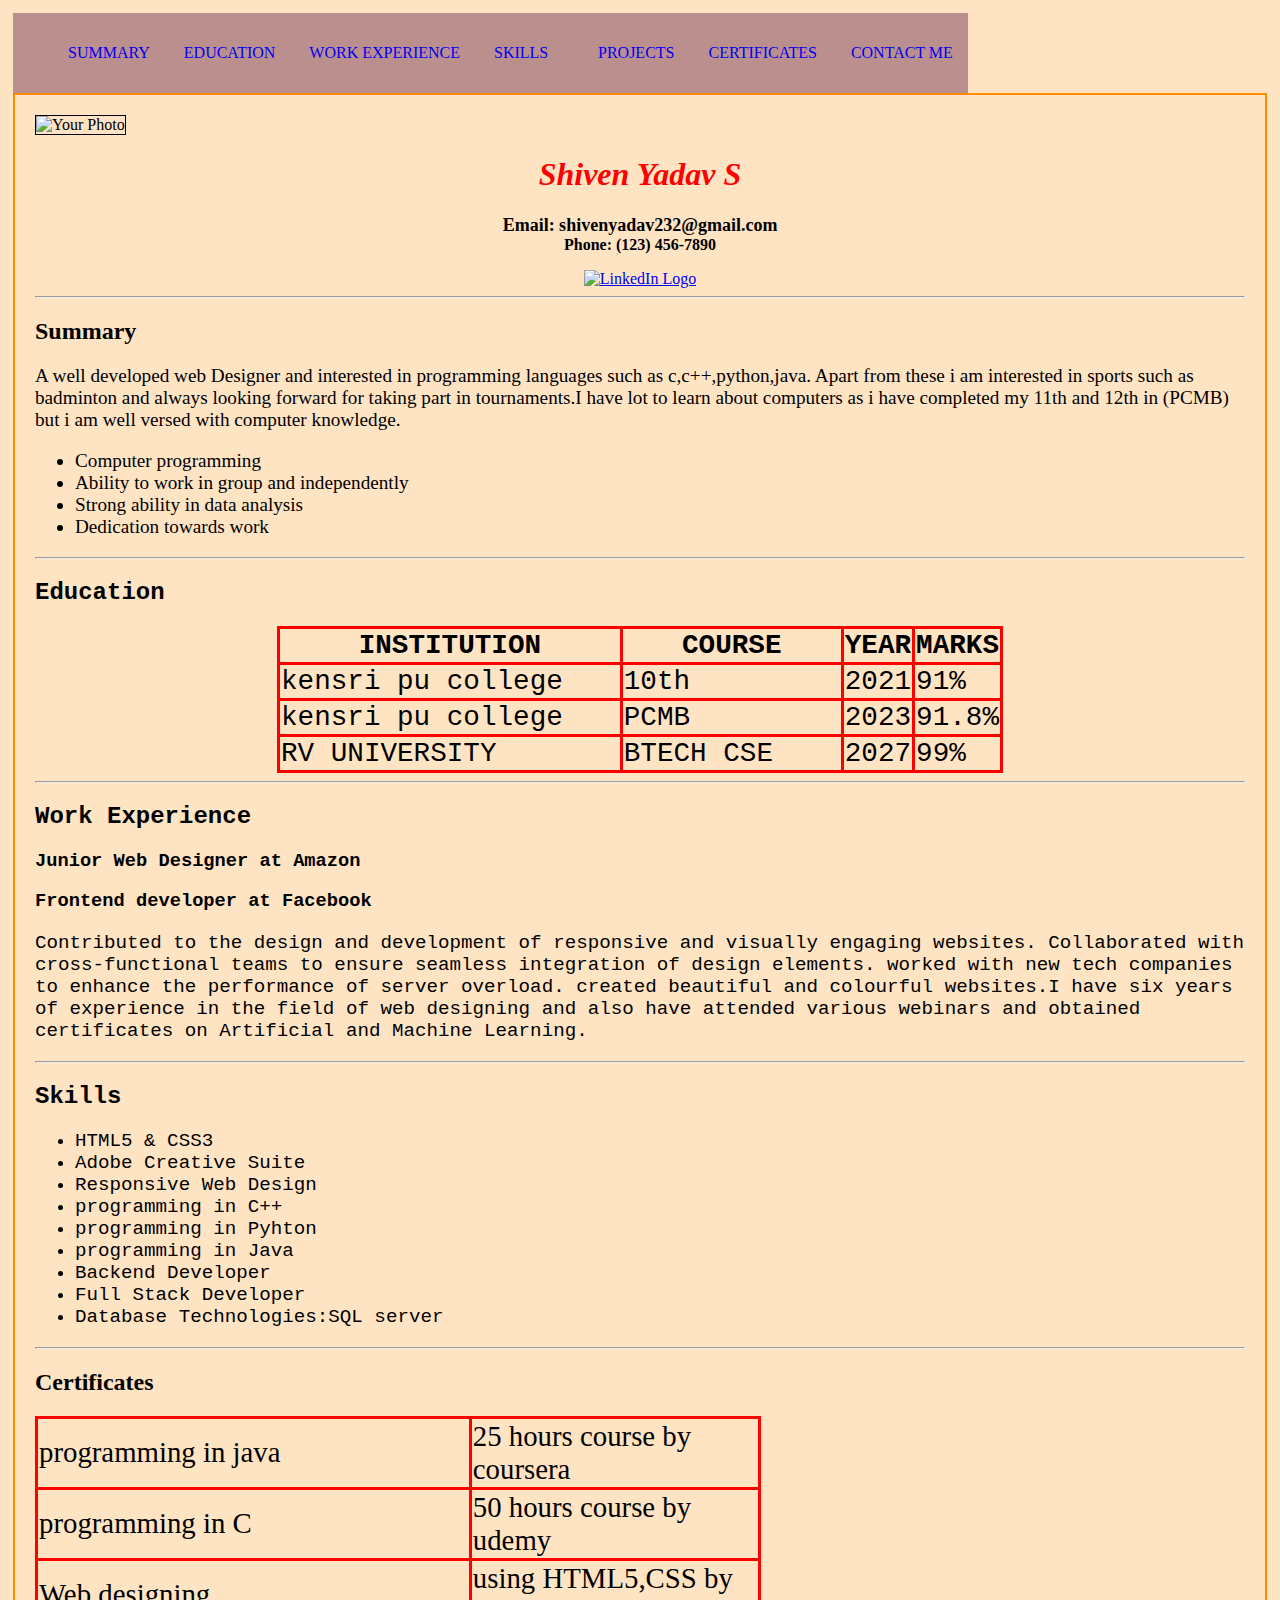
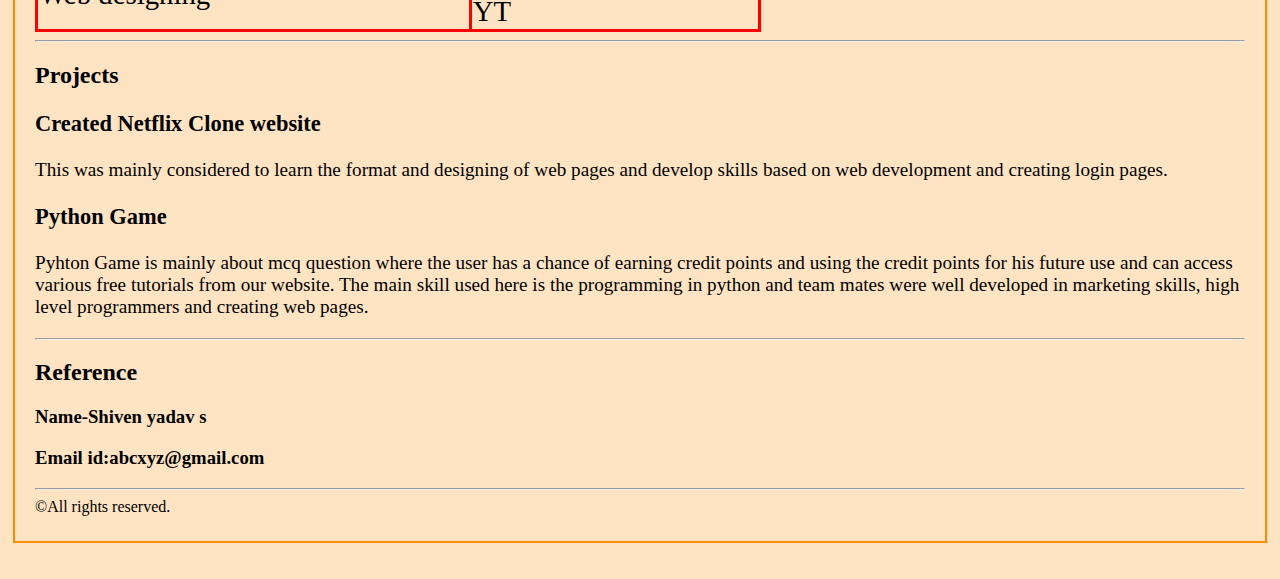
==== index.html @ 4b4d99f2 "Add files via upload" ====
<!DOCTYPE html>
<html lang="en">
<head>
    
    <title> Shiven Yadav S Resume</title>
    <link rel="stylesheet" type="text/css" href="resume.css">
    <script defer>
        function itemClicked(item) {
            alert("You clicked: " + item.innerText);
        }
    </script>
</head>
<body>  
    <nav>
        <div id="horibar">
            <ul>
                <li class="nav"><a href="#summary" onclick="itemClicked(this)">SUMMARY</a></li>
                <li class="nav"><a href="#education" onclick="itemClicked(this)">EDUCATION</a></li>
                <li class="nav"><a href="#work experience" onclick="itemClicked(this)">WORK EXPERIENCE</a></li>
                <div class="dropdown" class="nav" id="horibar">
                    <li class="nav"><a href="#skills" onclick="itemClicked(this)">SKILLS</a></li>
                    <ul class="dropdown-list">
                        <li class="dropdown-item" onclick="itemClicked(this)">HTML5 & CSS3</li>
                        <li class="dropdown-item" onclick="itemClicked(this)">Adobe Creative</li>
                        <li class="dropdown-item" onclick="itemClicked(this)">Responsive Web </li>
                        <li class="dropdown-item" onclick="itemClicked(this)">programming in C++ </li>
                        <li class="dropdown-item" onclick="itemClicked(this)">Backend Developer</li>
                        <li class="dropdown-item" onclick="itemClicked(this)">Full Stack Developer</li>
                    </ul>
                </div>

                <div class="dropdown" class="nav" id="horibar"> 
                    <li class="nav"><a href="#projects" onclick="itemClicked(this)">PROJECTS</a></li>
                    <ul class="dropdown-list">
                        <li class="dropdown-item" onclick="itemClicked(this)">netflix clone</li>
                        <li class="dropdown-item" onclick="itemClicked(this)">Travel booking website</li>
                        <li class="dropdown-item" onclick="itemClicked(this)">webtech</li>
                    </ul>
                </div>

                <div class="dropdown" class="nav" id="horibar"> 
                    <li class="nav"><a href="certificates.html" onclick="itemClicked(this)">CERTIFICATES</a></li>
                    <ul class="dropdown-list">
                        <li class="dropdown-item" onclick="itemClicked(this)">netflix clone</li>
                        <li class="dropdown-item" onclick="itemClicked(this)">amozon</li>
                        <li class="dropdown-item" onclick="itemClicked(this)">webtech</li>
                    </ul>
                </div>
                <li class="nav"><a href="contact.html" onclick="itemClicked(this)">CONTACT ME</a></li>
            </ul>
        </div>
    </nav>
    <div id="card">
   
        <left>
            <img src="C:\Users\User\Downloads\shiven photo.jpg" 
            alt="Your Photo" width="150px" border="1"></img src>
        </left>
       
        
       
        <center>
        <!-- <h1>RESUME</h1> -->
        <h1>Shiven Yadav S</h1>
        <p>
            <a href="https://accounts.google.com/servicelogin?hl=en-gb" target="_blank" style="font-size: large; text-decoration:none; color: black;" ><b>Email: shivenyadav232@gmail.com</a>  <br> Phone: (123) 456-7890 </b></p>
        <right>
            <a href="https://www.linkedin.com/feed/update/urn:li:share:7135974382841028608/" target="_blank" align="right">   
            <img src="C:\Users\User\Downloads\linkedlogo.png" alt="LinkedIn Logo" width="50px"></img src></a>
        </right>       
        </center> 
        
    <hr>

    
    <section id="summary">
        <h2>Summary</h2>
        <p style="font-size:larger;">A well developed web Designer and interested in programming languages 
            such as c,c++,python,java. Apart from these i am interested in sports such as badminton 
            and always looking forward for taking part in tournaments.I have lot to learn about computers
            as i have completed my 11th and 12th in (PCMB) but i am well versed with computer knowledge.
        <ul style="font-size: larger;">
            <li>Computer programming</li>
            <li>Ability to work in group and independently</li>
            <li>Strong ability in data analysis </li>
            <li>Dedication towards work</li>
        </ul>    
        </p>
    </section>

    <hr>

    
    <section id="sec1">
        <h2 id="education">Education</h2>
        <table border="border" align="center">
           <tr>
            <th>INSTITUTION</th>
            <th>COURSE</th>
            <th>YEAR</th>
            <th>MARKS</th>
           </tr>
           <tr>
            <td>kensri pu college</td>
            <td>10th</td>
            <td>2021</td>
            <td>91%</td>
           </tr>
           <tr>
            <td>kensri pu college</td>
            <td>PCMB</td>
            <td>2023</td>
            <td>91.8%</td>
           </tr>
           <tr>
            <td>RV UNIVERSITY</td>
            <td>BTECH CSE</td>
            <td>2027</td>
            <td>99%</td>
           </tr>
        </table>
    </section>

    <hr>

    <section id="sec1">
        <h2 id="work experience">Work Experience</h2>
        <h3>Junior Web Designer at  Amazon</h3>
        <h3>Frontend developer at Facebook</h3>
        <p style="font-size: larger;">Contributed to the design and development of responsive and visually engaging websites. 
            Collaborated with cross-functional teams to ensure seamless integration of design elements.
            worked with new tech companies to enhance the performance of server overload.
            created beautiful and colourful websites.I have six years of experience in the field of 
            web designing and also have attended various webinars and obtained certificates on
            Artificial and Machine Learning.  
        </p>
    </section>

    <hr>

    <section id="sec1">
        <h2 id="skills">Skills</h2>
        <ul style="font-size: larger;">
            <li>HTML5 & CSS3</li>
            <li>Adobe Creative Suite</li>
            <li>Responsive Web Design</li>
            <li>programming in C++ </li>
            <li>programming in Pyhton </li>
            <li>programming in Java </li>
            <li>Backend Developer</li>
            <li>Full Stack Developer</li>
            <li>Database Technologies:SQL server</li>
        </ul>
    </section>

    <hr>
    
    <section>
        <h2 id="certificates">Certificates</h2>
        <table border="border" id="t2cert" >
            <tr>
                <td>programming in java</td>
                <td>25 hours course by coursera</td>
            </tr>
            <tr>
                <td >programming in C</td>
                <td>50 hours course by udemy</td> 
            </tr>
            <tr>
                <td>Web designing</td>
                <td>using HTML5,CSS by YT</td>
            </tr>
        </table>
    </section>

    
    <hr>

    <section id="projects">
        <h2>Projects</h2>
        <article style="font-size: larger;">
            <h3>Created Netflix Clone website</h3>
            <p>This was mainly considered to learn the format  and designing of web pages 
                and develop skills based on web development and creating login pages.
    
            </p>
        </article>
        <article style="font-size: larger;">
            <h3>Python Game </h3>
            <p>Pyhton Game is mainly about mcq question where the user has a chance of earning credit 
               points and using the credit points for his future use and can access various free tutorials 
               from our website. The main skill used here is the programming in python and
               team mates were well developed in marketing skills, high level programmers and creating 
               web pages.  
            </p>
        </article>
    </section>

    <hr>

    
    <section>
        <h2>Reference</h2>
        <h3>Name-Shiven yadav s</h3>
        <h3>Email id:abcxyz@gmail.com</h3>
    </section>
    <hr>
    <footer>&copy;All rights reserved.</footer>

    </div>
</body>

</html>
---- resume.css ----
body{
    background-color: bisque;
    background-image: url(https://i.pinimg.com/736x/4f/50/3c/4f503caa958fc1dcaec66c0b60a6ebd1.jpg);
    background-size: cover;
    padding:5px 5px 5px 5px;
}
#horibar{
    background-color: rosybrown;
    display:inline table;
}
#card{
    border: 2px solid;
    padding: 20px 20px 25px 20px;
    border-color: darkorange;
}
h1{
    color:black;
    font-style:italic;
    color: red;
    
}
h1:hover{
    color: yellowgreen;
}
.t1{
     color: brown;
     font-family: Georgia, 'Times New Roman', Times, serif;
     background-color: yellow;
}
.t2{
    color: crimson;
    font-family: Verdana, Geneva, Tahoma, sans-serif;
    background-color: darksalmon;
}
#sec1{
    font-family: monospace;
    font-size: large;
}
#sec1 table,th,td,tr{
    border-collapse: collapse;
    width: 60%;
    height: 60%;
    font-size: larger;
}
table,th,td,tr{
    border-collapse: collapse;
    border:solid;
    border-color: red;
    width: 60%;
    height: 60%;
}
#t2cert{
    font-size:20px; color:black;
}
.nav{
    display: inline table;
    padding: 15px;
}
   
li a{
    text-decoration: none;
}
.dropdown{
    width: 100px;
      position:relative;
    }

    .dropdown-button {
      width: 100%;
      padding: 2px;
      border: 1px solid #3498db;
      border-radius: 5px;
      background-color: #5a7383;
      color: #fff;
      cursor: pointer;
    }
    .dropdown-list {
      list-style: none;
      padding: 0;
      margin: 0;
      display: none;
      position: absolute;
      width: 100%;
      border: 1px solid #5e6464;
      border-radius: 5px;
      background-color: #fff;
      box-shadow: 0 2px 5px rgba(0, 0, 0, 0.1);
    }
    .dropdown-item {
      padding: 10px;
      cursor: pointer;
      transition: background-color 0.3s ease;
    }
    .dropdown-item:hover {
      background-color: #3498db;
      color: #fff;
    }
    .dropdown:hover .dropdown-list,
    .dropdown:focus-within .dropdown-list {
      display: block;
}
@media only screen and (max-width: 768px) {
    body {
        background-image: none; 
    }

    #horibar {
        display: block; 
    }
    #card {
        padding: 10px; 
    }

    h1 {
        font-size: 24px; 
    }

    #sec1 {
        font-size: 16px;
    }

    #sec1 table,
    th,
    td,
    tr {
        width: 100%; 
    }
}
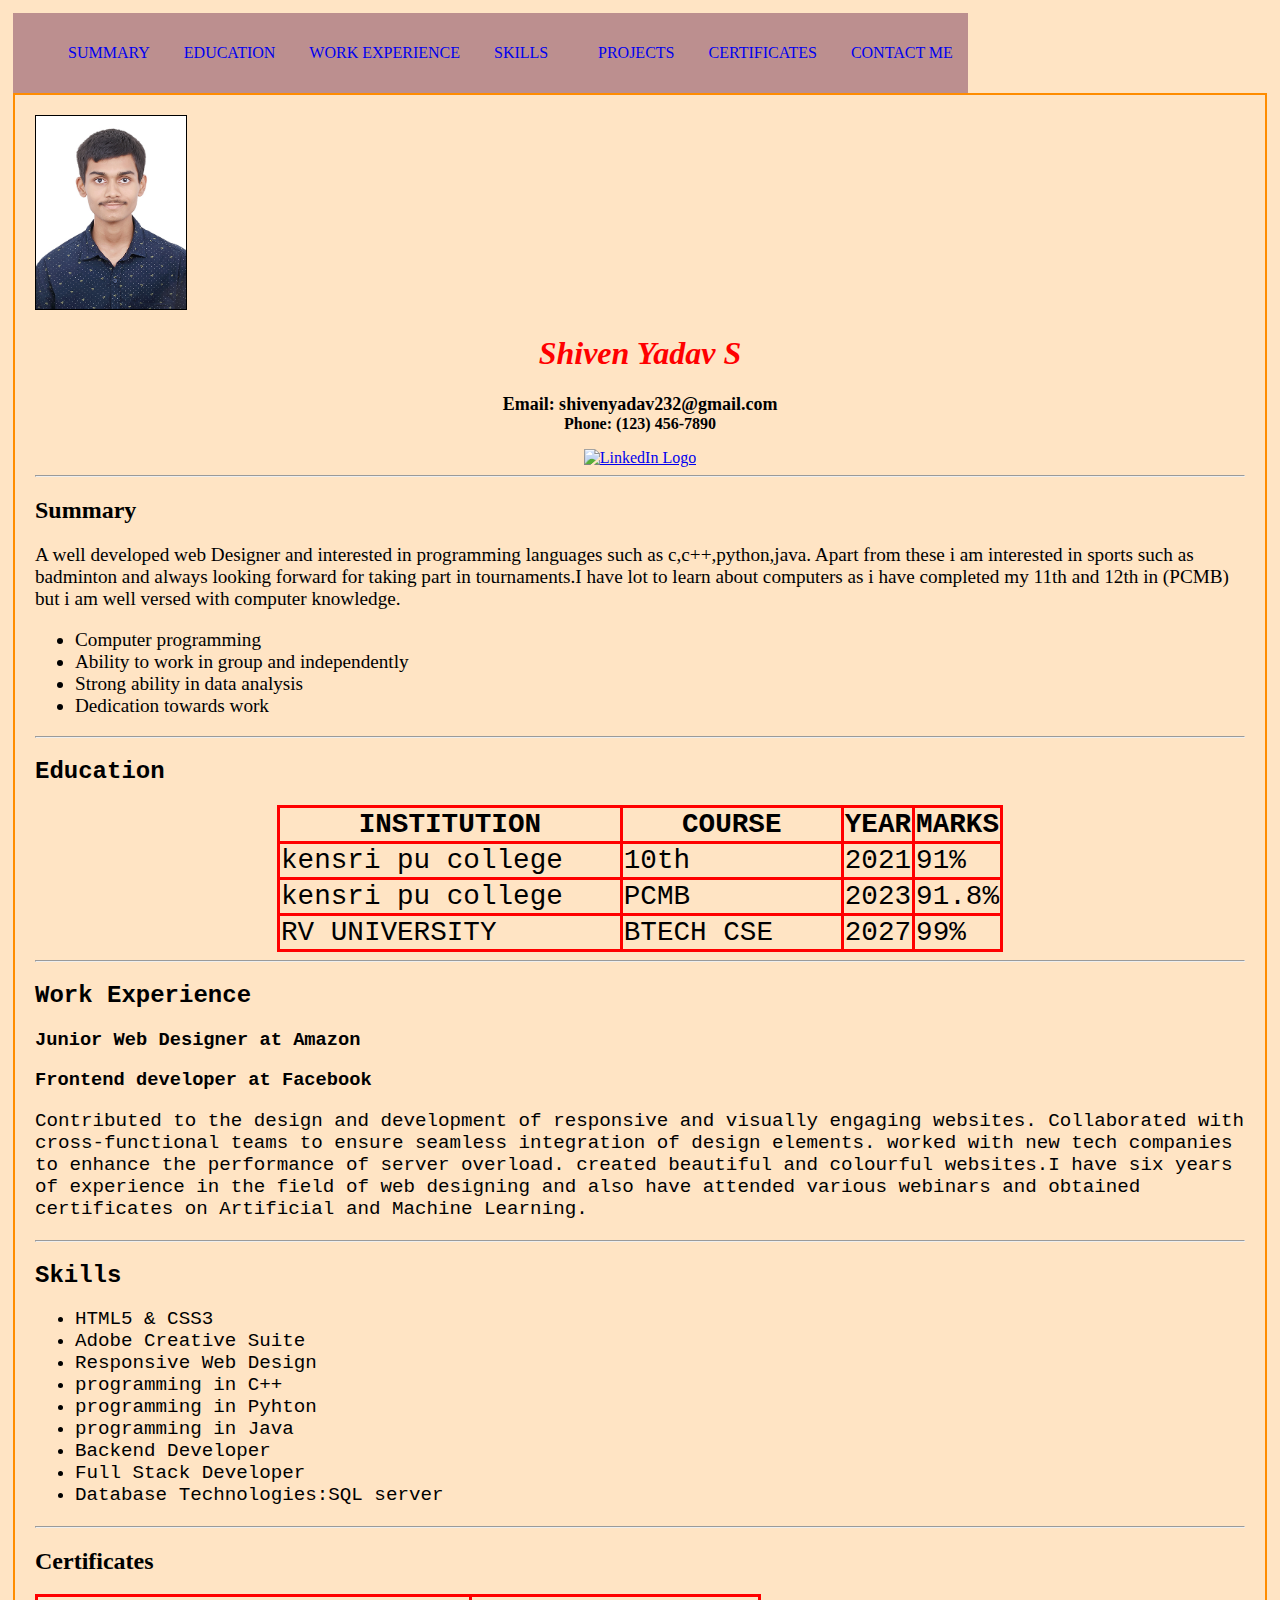
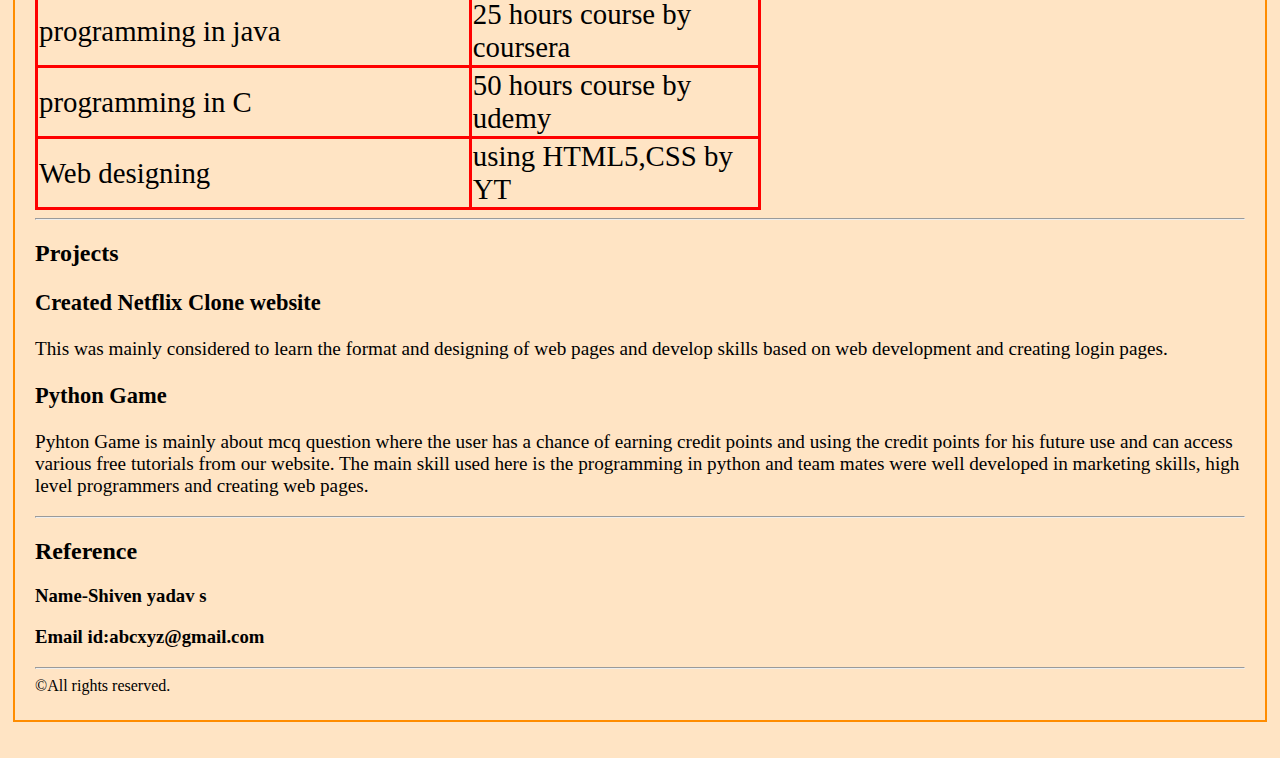
==== commit f8eb6dbf: "Update index.html" ====
--- a/index.html
+++ b/index.html
@@ -53,7 +53,7 @@
     <div id="card">
    
         <left>
-            <img src="C:\Users\User\Downloads\shiven photo.jpg" 
+            <img src="shiven photo.jpg" 
             alt="Your Photo" width="150px" border="1"></img src>
         </left>
        
@@ -210,4 +210,4 @@
     </div>
 </body>
 
-</html>+</html>
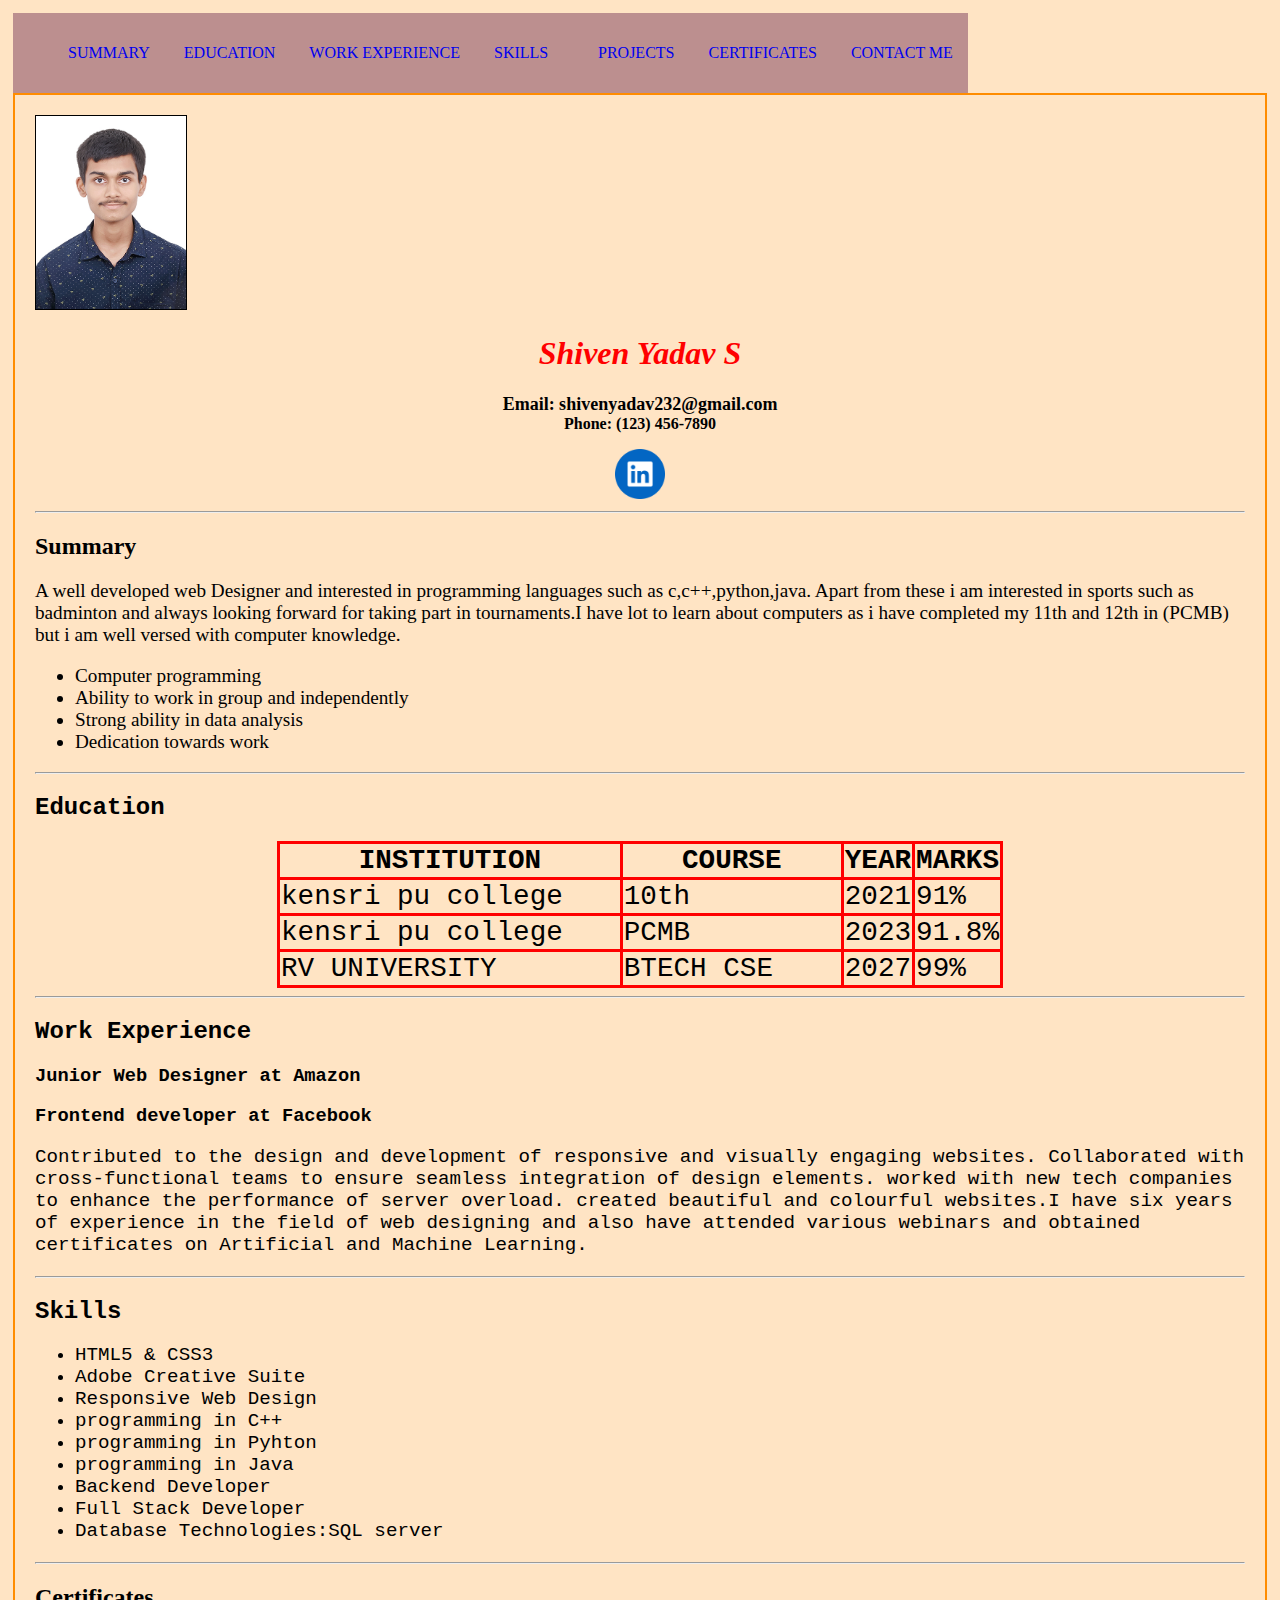
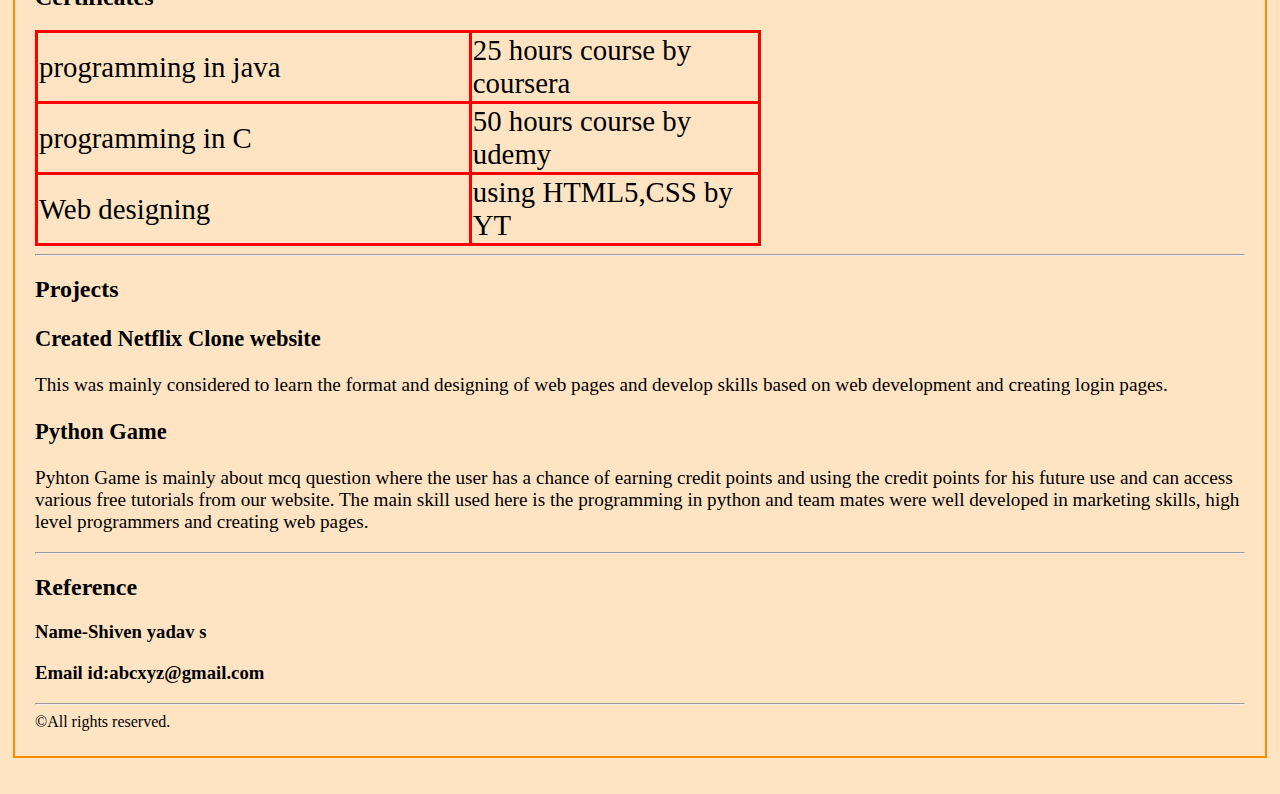
==== commit 7f1324ad: "Update index.html" ====
--- a/index.html
+++ b/index.html
@@ -66,7 +66,7 @@
             <a href="https://accounts.google.com/servicelogin?hl=en-gb" target="_blank" style="font-size: large; text-decoration:none; color: black;" ><b>Email: shivenyadav232@gmail.com</a>  <br> Phone: (123) 456-7890 </b></p>
         <right>
             <a href="https://www.linkedin.com/feed/update/urn:li:share:7135974382841028608/" target="_blank" align="right">   
-            <img src="C:\Users\User\Downloads\linkedlogo.png" alt="LinkedIn Logo" width="50px"></img src></a>
+            <img src="linkedin.png" alt="LinkedIn Logo" width="50px"></img src></a>
         </right>       
         </center> 
         
